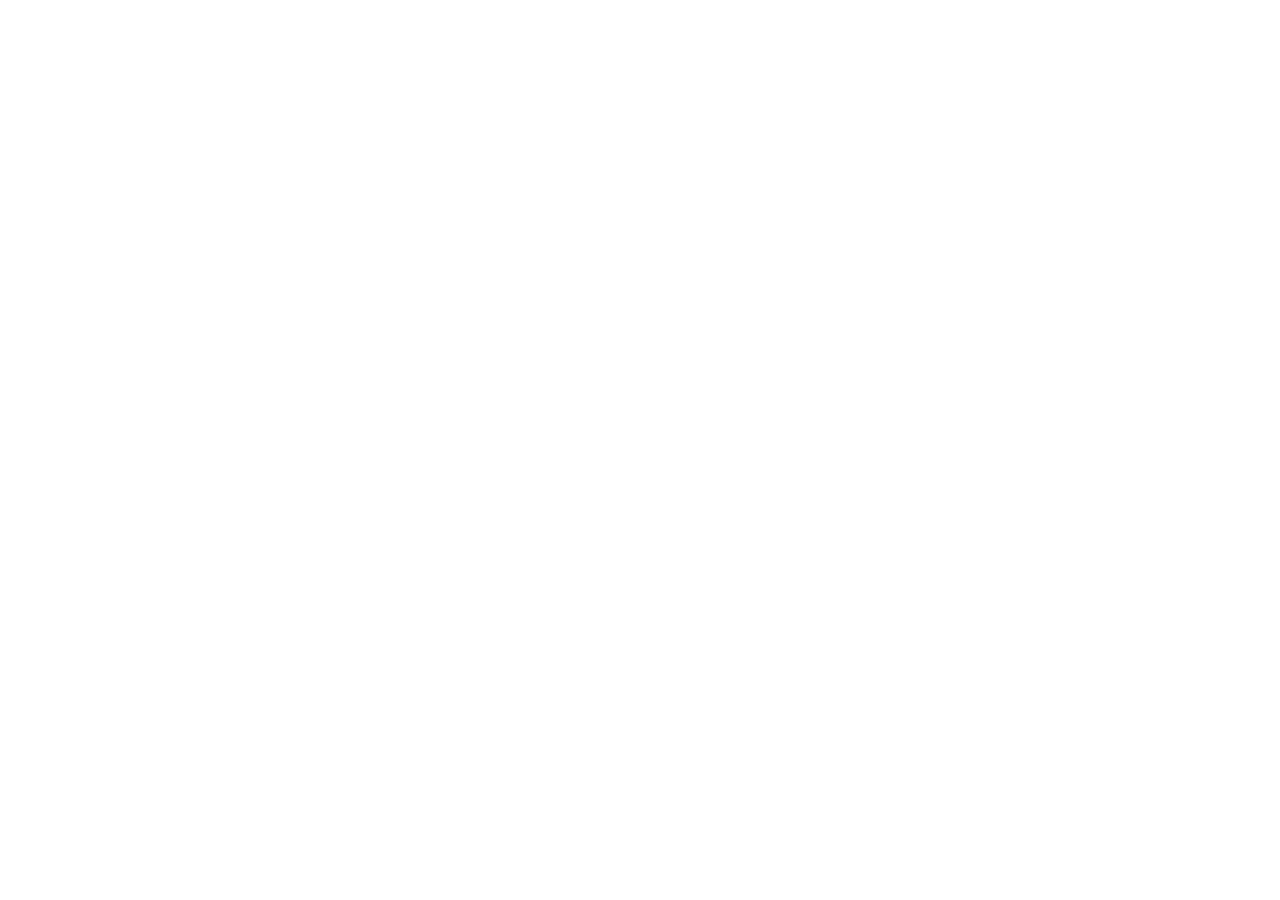
==== menu-cafe.html @ 560be77f "Tambah halaman Cafe" ====
<!DOCTYPE html>
<html lang="en">
<head>
    <meta charset="UTF-8">
    <meta name="viewport" content="width=device-width, initial-scale=1.0">
    <title>Document</title>
    <link rel="stylesheet" href="style.css">
        
    </style>
</head>
<body>
    
</body>
</html>
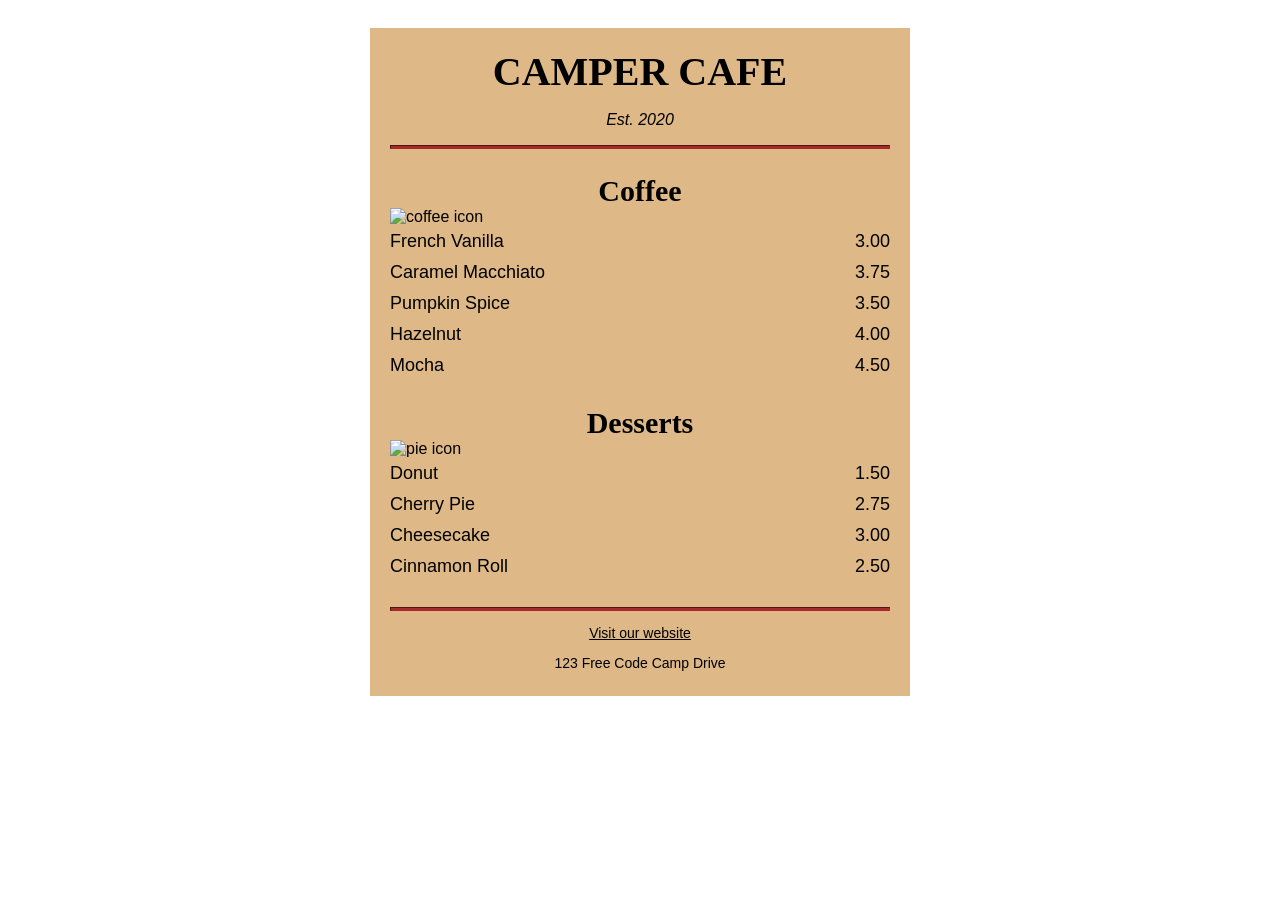
==== commit fd197e58: "final menu cafe" ====
--- a/menu-cafe.html
+++ b/menu-cafe.html
@@ -4,11 +4,60 @@
     <meta charset="UTF-8">
     <meta name="viewport" content="width=device-width, initial-scale=1.0">
     <title>Document</title>
-    <link rel="stylesheet" href="style.css">
+    <link rel="stylesheet" href="style-cafe.css">
         
     </style>
 </head>
 <body>
-    
+    <div class="menu">
+      <main>
+        <h1>CAMPER CAFE</h1>
+        <p class="established">Est. 2020</p>
+        <hr>
+        <section>
+          <h2>Coffee</h2>
+           <img src="https://cdn.freecodecamp.org/curriculum/css-cafe/coffee.jpg" alt="coffee icon">
+          <article class="item">
+            <p class="flavor">French Vanilla</p><p class="price">3.00</p>
+          </article>
+          <article class="item">
+            <p class="flavor">Caramel Macchiato</p><p class="price">3.75</p>
+          </article>
+          <article class="item">
+            <p class="flavor">Pumpkin Spice</p><p class="price">3.50</p>
+          </article>
+          <article class="item">
+            <p class="flavor">Hazelnut</p><p class="price">4.00</p>
+          </article>
+          <article class="item">
+            <p class="flavor">Mocha</p><p class="price">4.50</p>
+          </article>
+        </section>
+        <section>
+          <h2>Desserts</h2>
+           <img src="https://cdn.freecodecamp.org/curriculum/css-cafe/pie.jpg" alt="pie icon">
+          <article class="item">
+            <p class="dessert">Donut</p><p class="price">1.50</p>
+            </article>
+              <article class="item">
+            <p class="dessert">Cherry Pie</p><p class="price">2.75</p>
+            </article>
+              <article class="item">
+            <p class="dessert">Cheesecake</p><p class="price">3.00</p>
+            </article>
+              <article class="item">
+            <p class="dessert">Cinnamon Roll</p><p class="price">2.50</p>
+            </article>
+        </section>
+      </main>
+      <hr class="bottom-line">
+      <footer>
+         <p>
+            <a href="https://www.freecodecamp.org" target="_blank">Visit our website</a>
+        </p>
+        <p class="address">123 Free Code Camp Drive</p>
+        
+      </footer>
+    </div>
 </body>
 </html>
--- a/style-cafe.css
+++ b/style-cafe.css
@@ -0,0 +1,80 @@
+body {
+  background-image: url(https://cdn.freecodecamp.org/curriculum/css-cafe/beans.jpg);
+  font-family: sans-serif;
+  padding:20px;
+}
+.established{
+    font-style: italic;
+}
+
+h1, h2, p {
+  text-align: center;
+}
+h1,h2{
+    font-family: impact,serif;
+}
+h1{
+  font-size:40px;
+  margin:0;
+  margin-bottom:15px;
+}
+h2{
+  font-size:30px
+}
+.menu {
+  max-width: 500px;
+  background-color: burlywood;
+  margin-left: auto;
+  margin-right: auto;
+  padding: 20px;
+}
+hr{
+    height: 2px;
+    background-color: brown;
+    border-color:brown;
+}
+.bottom-line{
+    margin-top:25px;
+}
+.item p {
+  display: inline-block;
+  margin-top:5px;
+  margin-bottom:5px;
+  font-size:18px;
+}
+
+ .flavor, .dessert {
+  text-align: left;
+  width: 75%;
+}
+
+.price {
+  text-align: right;
+  width: 25%;
+}
+.address{
+  margin-bottom:5px;
+}
+img{
+  display:block;
+  margin-left:auto;
+  margin-right:auto;
+  margin-top:-25px;
+}
+
+/* footer */
+footer {
+  font-size: 14px;
+}
+a{
+    color: black;
+}
+a:visited{
+  color:black;
+}
+a:hover{
+  color:brown;
+}
+a:active{
+  color:brown;
+}
